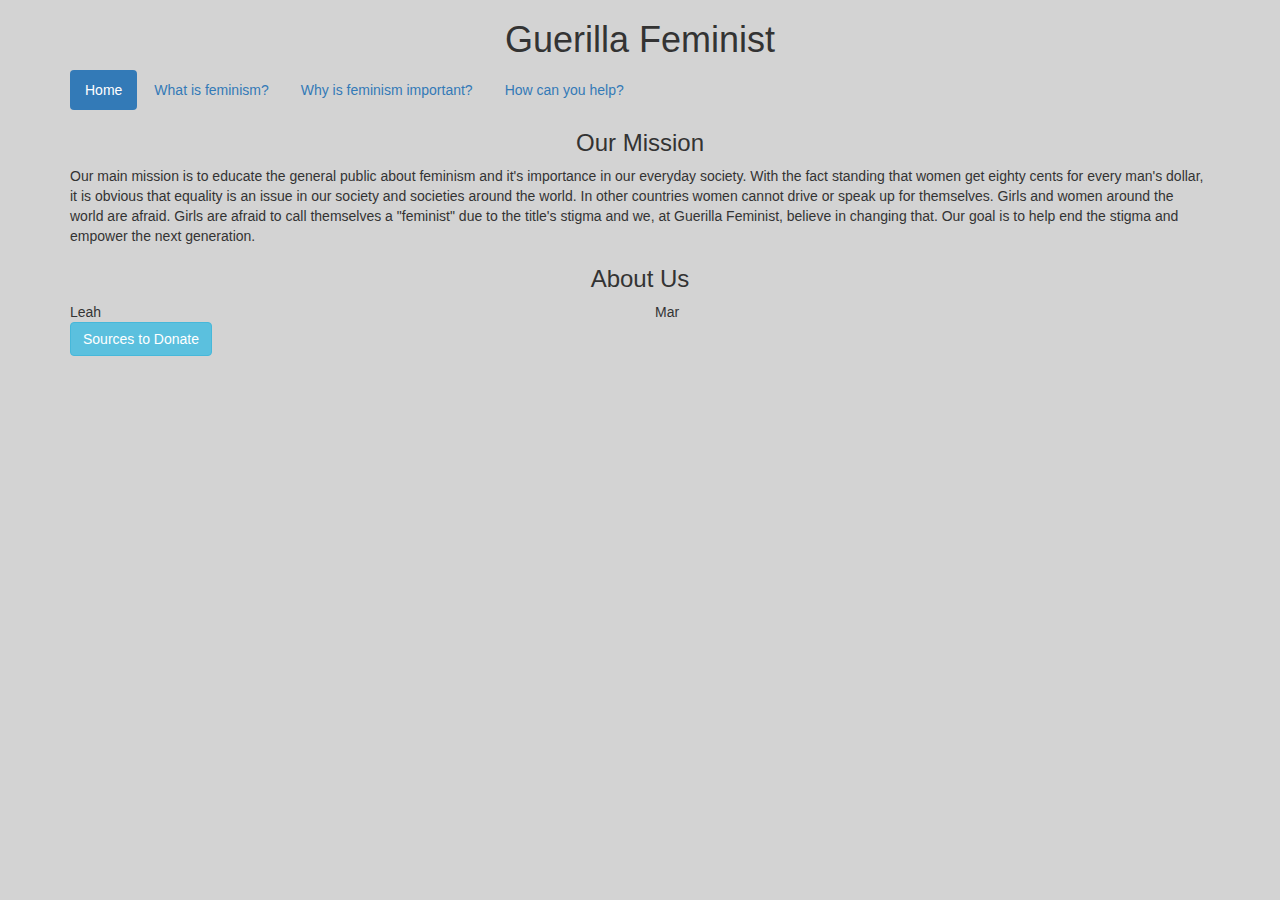
==== index.html @ 90970975 "Add files via upload" ====
<!DOCTYPE html>
<html>
<head>
  <script type="text/javascript" src="script.js"></script>
  <link rel="stylesheet" href="style.css">
  <meta charset="utf-8">
  <meta name="viewport" content="width=device-width, initial-scale=1">
  <link rel="stylesheet" href="https://maxcdn.bootstrapcdn.com/bootstrap/3.3.7/css/bootstrap.min.css">
  <script src="https://ajax.googleapis.com/ajax/libs/jquery/3.2.1/jquery.min.js"></script>
  <script src="https://maxcdn.bootstrapcdn.com/bootstrap/3.3.7/js/bootstrap.min.js"></script>
</head>
<body>
<h1>Guerilla Feminist</h1>

<div class="container">
  <ul class="nav nav-pills">
    <li class="active"><a data-toggle="pill" href="#home">Home</a></li>
    <li><a data-toggle="pill" href="#menu2">What is feminism?</a></li>
    <li><a data-toggle="pill" href="#menu3">Why is feminism important?</a></li>
    <li><a data-toggle="pill" href="#menu4">How can you help?</a></li>
  </ul>

<div class="tab-content">
  <div id="home" class="tab-pane fade in active">
  <h3>Our Mission</h3>
  <p>Our main mission is to educate the general public about feminism and it's importance in our everyday society. With the fact standing that women get eighty cents for every man's dollar, it is obvious that equality is an issue in our society and societies around the world. In other countries women cannot drive or speak up for themselves. Girls and women around the world are afraid. Girls are afraid to call themselves a "feminist" due to the title's stigma and we, at Guerilla Feminist,
  believe in changing that. Our goal is to help end the stigma and empower the next generation.</p>
  <h3>About Us</h3>
<div class="row">
  <div id="Leah" class="col-sm-6">Leah</div>
  <div id="Mar" class="col-sm-6">Mar</div>
</div>
  <button type="button" class="btn btn-info" data-toggle="collapse" data-target="#demo">Sources to Donate</button>
  <div id="demo" class="collapse">
    <p></p>
    <p>If you are willing to donate and help women in your community and not, please consider the sites listed below.</p>
    <p><a href="https://www.ellevatenetwork.com/">Ellevate: Invest in Women</a></p>
    <p><a href="https://www.about-face.org/support-us/donate-money/">About-Face: Don't Fall For the Media Circus</a></p>
    <p><a href="https://shesthefirst.org/donate/">She's The First: When a Girl is Educated She is Unstopable</a></p>
    <p><a href="https://secure3.convio.net/cfrr/site/Donation2?df_id=4620&4620.donation=form1&s_src=webnav&s_subsrc=datasync&_ga=2.83770326.1910398763.1501006467-537884254.1501006467">Center For Reproductive Rights</a></p>
    <p><a href="https://secure.emilyslist.org/page/contribute/donate-to-emily">Emily's List: Ignite Change</a></p>
    <p><a href="http://www.ncadv.org/">NCADV: Empowering Victims and Survivors</a></p>
    <p><a href="https://handup.org/">Hand Up: Fight Poverty in your Community</a></p>
    <p><a href="https://salsa.wiredforchange.com/o/5996/p/salsa/donation/common/public/?donate_page_KEY=11132">NOW: Secure Equality for Women</a></p>
    <p><a href="https://www.projectcallisto.org/donate/">Callisto: Combat Sexual Assault and Empower Survivors</a></p>
  </div>
  </div>

  <div id="menu2" class="tab-pane fade">
    <h3>What is feminism?</h3>

  </div>

  <div id="menu3" class="tab-pane fade">
    <h3>Why is feminism important?</h3>
  </div>

  <div id="menu4" class="tab-pane fade">
    <h3>How can you help?</h3>
  </div>
</div>
</div>
</body>
</html>
---- style.css ----
body {
background-image : url("Light-Grey-Background-3.jpg");
background-repeat: repeat-x;

}

h1 {
  text-align: center;
}

h2{
  text-align:center;
}
h3 {
  text-align:center
}
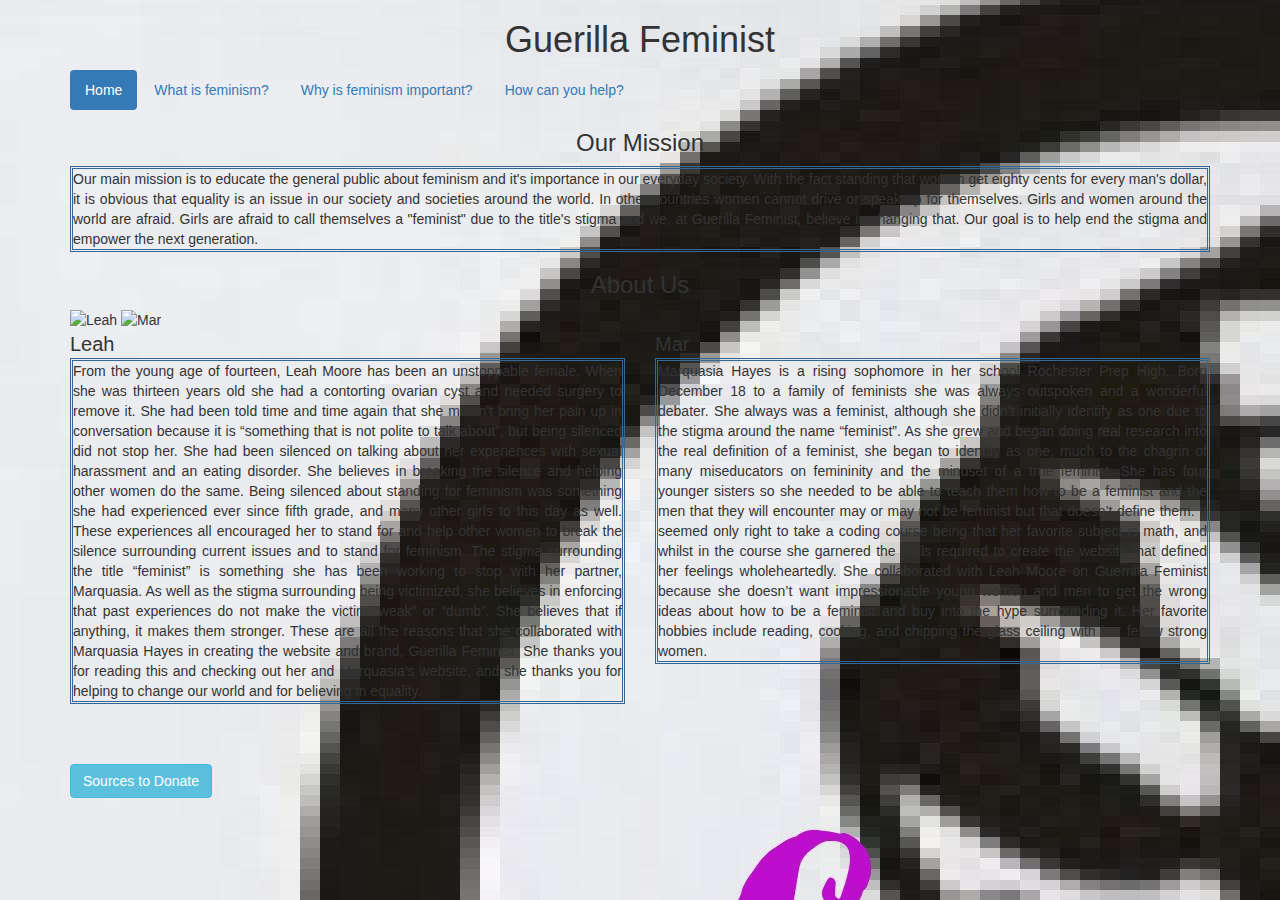
==== commit e146136c: "Add files via upload" ====
--- a/index.html
+++ b/index.html
@@ -1,3 +1,4 @@
+
 <!DOCTYPE html>
 <html>
 <head>
@@ -23,12 +24,22 @@
 <div class="tab-content">
   <div id="home" class="tab-pane fade in active">
   <h3>Our Mission</h3>
-  <p>Our main mission is to educate the general public about feminism and it's importance in our everyday society. With the fact standing that women get eighty cents for every man's dollar, it is obvious that equality is an issue in our society and societies around the world. In other countries women cannot drive or speak up for themselves. Girls and women around the world are afraid. Girls are afraid to call themselves a "feminist" due to the title's stigma and we, at Guerilla Feminist,
+  <p id="mission" >Our main mission is to educate the general public about feminism and it's importance in our everyday society. With the fact standing that women get eighty cents for every man's dollar, it is obvious that equality is an issue in our society and societies around the world. In other countries women cannot drive or speak up for themselves. Girls and women around the world are afraid. Girls are afraid to call themselves a "feminist" due to the title's stigma and we, at Guerilla Feminist,
   believe in changing that. Our goal is to help end the stigma and empower the next generation.</p>
   <h3>About Us</h3>
 <div class="row">
-  <div id="Leah" class="col-sm-6">Leah</div>
-  <div id="Mar" class="col-sm-6">Mar</div>
+  <div class="col-sm-12">
+  <img id="leahpic" src="leahpic.jpg" alt="Leah" style="width:128px;height:128px;">
+  <img id="marpic" src="marpic.jpg" alt="Mar" style="width:128px;height:128px;">
+</div>
+</div>
+<div class="row">
+  <div id="Leah" class="col-sm-6"><h id="Leah2" style="font-size:20px;">Leah</h>
+    <p>From the young age of fourteen, Leah Moore has been an unstoppable female. When she was thirteen years old she had a contorting ovarian cyst and needed surgery to remove it. She had been told time and time again that she mustn't bring her pain up in conversation because it is “something that is not polite to talk about”, but being silenced did not stop her. She had been silenced on talking about her experiences with sexual harassment and an eating disorder. She believes in breaking the silence and helping other women do the same. Being silenced about standing for feminism was something she had experienced ever since fifth grade, and many other girls to this day as well. These experiences all encouraged her to stand for and help other women to break the silence surrounding current issues and to stand for feminism. The stigma surrounding the title “feminist” is something she has been working to stop with her partner, Marquasia. As well as the stigma surrounding being victimized, she believes in enforcing that past experiences do not make the victim “weak” or “dumb”. She believes that if anything, it makes them stronger. These are all the reasons that she collaborated with Marquasia Hayes in creating the website and brand, Guerilla Feminist. She thanks you for reading this and checking out her and Marquasia’s website, and she thanks you for helping to change our world and for believing in equality.</p>
+</div>
+  <div id="Mar" class="col-sm-6"><h id="Mar2" style="font-size:20px;">Mar</h>
+<p>Marquasia Hayes is a rising sophomore in her school Rochester Prep High. Born December 18 to a family of feminists she was always outspoken and a wonderful debater. She always was a feminist, although she didn’t initially identify as one due to the stigma around the name “feminist”. As she grew and began doing real research into the real definition of a feminist, she began to identify as one, much to the chagrin of many miseducators on femininity and the mindset of a true feminist. She has four younger sisters so she needed to be able to teach them how to be a feminist and the men that they will encounter may or may not be feminist but that doesn’t define them. It seemed only right to take a coding course being that her favorite subject is math, and whilst in the course she garnered the skills required to create the website that defined her feelings wholeheartedly. She collaborated with Leah Moore on Guerrilla Feminist because she doesn’t want impressionable young women and men to get the wrong ideas about how to be a feminist and buy into the hype surrounding it. Her favorite hobbies include reading, cooking, and chipping the glass ceiling with her fellow strong women.</p>
+</div>
 </div>
   <button type="button" class="btn btn-info" data-toggle="collapse" data-target="#demo">Sources to Donate</button>
   <div id="demo" class="collapse">
@@ -47,18 +58,129 @@
   </div>
 
   <div id="menu2" class="tab-pane fade">
-    <h3>What is feminism?</h3>
-
+    <h3 id="heading">What is feminism?</h3>
+    <h4>Common Misconceptions About Feminism</h4>
+<ul style="list-style-type:disc">
+  <li>feminists must hate men</li>
+  <li>feminists can never be or want to be a stay at home mom</li>
+  <li>female feminists never shave or wear a bra</li>
+  <li>feminists have to argue about about everything that may be offensive to females</li>
+  <li>feminists are ugly</li>
+  <li>a feminists main goal is to make women over power men</li>
+  <li>female feminists can never wear makeup or care about personal hygiene</li>
+  <li>feminists are always lesbians</li>
+  <li>feminists must be angry</li>
+  <li>only females can be feminists</li>
+  <li>feminists have vowed to stay single forever</li>
+  <li>it is anti-feminist to take their partner's last name</li>
+  <li>a man cannot be a feminist</li>
+</ul>
+<h4>Who Feminists Actually Are</h4>
+<ul style="list-style-type:disc">
+  <li>feminists do not discrimiate against any gender or sexuality</li>
+  <li>feminists can work in any occupational feild that they want</li>
+  <li>feminists can be any ethnicity</li>
+  <li>feminists can be anyone they want to be</li>
+  <li>a feminists main goal is to make women and men equal</li>
+</ul>
   </div>
 
   <div id="menu3" class="tab-pane fade">
-    <h3>Why is feminism important?</h3>
+    <h3>Famous Feminists</h3>
+    <p id="importance" >All these women below have worked to help our community and our society. They are the ones who fought for human rights and the gender equality we have today. They have empowered us to speak up and they have inspired us to never stop fighting. They are still working to change our world, and some have died (or almost died) trying to.</p>
+
+    <div class="row">
+     <div class="col-sm-4" id="malala">Malala Yousafzai</div>
+     <div class="col-sm-4" id="beyonce" >Beyonce</div>
+     <div class="col-sm-4" id="susan" >Susan B. Anthony</div>
+   </div>
+   <div class="row">
+    <div class="col-sm-4" id="malala2" ><img src="malala.jpg" alt="Malala" height="200" width="300">
+      <ul id=malalafacts>
+        <li>in 2012 she was shot in the head by a Taliban gunman and she survived</li>
+        <li>she won the Nobel Peace Prize</li>
+        <li>ever since a young age she has been a big advocate for girls' education</li>
+      </ul>
+    </div>
+    <div class="col-sm-4" id="beyonce2" ><img src="beyonce.jpg" alt="Beyonce" height="200" width="300">
+      <ul id=beyoncefacts>
+        <li>almost every song she has written songs that empower women and that encourage females to take charge and be confident</li>
+        <li>she frequently calls out society's unrealistis beauty standards for women</li>
+        <li>she is an amazing mother as well as a world famous woman</li>
+      </ul>
+    </div>
+    <div class="col-sm-4" id="susan2" ><img src="susan.jpg" alt="Susan" height="200" width="300">
+      <ul id=susanfacts>
+        <li>she was an American social reformer and women's rights activist</li>
+        <li>she ran anti-slavery petitions at the age of seventeen</li>
+        <li>she was the first woman to be printed on United States currency</li>
+      </ul>
+    </div>
+  </div>
+  <div class="row">
+   <div class="col-sm-4" id="eleanor">Eleanor Roosevelt</div>
+   <div class="col-sm-4" id="barbara">Barbara Walters</div>
+   <div class="col-sm-4" id="hillary" >Hillary Clinton</div>
+ </div>
+ <div class="row">
+  <div class="col-sm-4" id="eleanor2" ><img src="eleanor.jpg" alt="Malala" height="200" width="300">
+    <ul id=eleanorfacts>
+      <li>she was the longest-lasting first lady of the USA</li>
+      <li>she spoke out about racial discrimination before many did</li>
+      <li>she created the Universal Decloration of Human Rights</li>
+    </ul>
+  </div>
+  <div class="col-sm-4" id="barbara2" ><img src="barbara.jpg" alt="Beyonce" height="200" width="300">
+    <ul id=barbarafacts>
+      <li>she was the first female co-host on american television</li>
+      <li>she was the first female co-anchor of the evening news broadcast for ABC news</li>
+      <li>she lead the way for women in journalism and for women in the entire workforce</li>
+    </ul>
+  </div>
+  <div class="col-sm-4" id="hillary2" ><img src="hillary.jpg" alt="Susan" height="200" width="300">
+    <ul id=hillaryfacts>
+      <li>she is an advocate for kids and families at the Children's Defense Fund</li>
+      <li>she believes in defending and expanding the Affordable Care Act as well as protecting woman's health and more</li>
+      <li>she is the first female major-party presidentional nominee</li>
+    </ul>
+
+  </div>
+  <h2> Why Everyone Needs Feminism <h2>
+  <h5>  Feminism is very important because women are the source of all life. Women are in an inferior position to men in every continent.Women earn about $0.78 to every man’s $ 1.00 this is just generally. This deepens when we look at the spectrum of racial wage gaps. Where black women earn 0.63 to every dollar and latinas earn 0.58 to every dollar. Some men may ask well how does feminism help me? ALL MEN ARE BORN FROM WOMEN. Therefore, if a woman has a better life, she is better able to provide for her children, some of which may be boys so, this means men can give their future children a better life by helping the women of the current generation. Raising more male feminists can eliminate many of the problems that women today face such as abusive relationships, lack of education, reproductive and maternal care,and gender-based violence. The business journal Gallup says, “Gender-diverse business units in the hospitality company show 19% higher average quarterly net profit ($16,296 vs. $13,702) than less-diverse business units.” So being more gender diverse actually puts more money in your pocket.Feminism shouldnt be confusewd with egalitarianism only becaus egalitarianism means everyone is equal and you want it to stay that way; but everyone is not equal, women are seen as inferior to men in todays society so feminism is needed to uplift women to an equal position with men.</h5>
+
+
+</div>
+  </div>
+  <div id="menu4" class="tab-pane fade">
+  <h3>How can you help?</h3>
+  <h4> Locally: <h4>
+    <ul style="list-style-type:disc">
+      <li>Treat women with the same respect that you offer men.</li>
+      <li>Offer women jobs that are stereotypically "man" jobs</li>
+      <li> Volunteer at women's shelters</li>
+      <li>Advocate for more women in STEM fields whether in your school, job, or anyplace you can think of.</li>
+      <li>Mentor young women in your neighborhood</li>
+          <li>Try to educate your peers on what feminism is</li>
+              <li> Let the women whom you love and who love you,know that you care about them and their well-being.</li>
+                  <li> Use your voice to help end preventable deaths of women and children (pre-natal and neo-natal care)</li>
+                      <li>Help a new mom</li>
+                          <li>Support small businesses owned by women</li>
+    </ul>
+
+    <h4> Globally: </h4>
+      <ul style="list-style-type:disc">
+    <li> Give water to place where it is not readily available </li>
+    <li> Give money to legitimate donation sites (some of we have listed below)</li>
+    <li> Buy yourself some gifts <a href= "https://www.buzzfeed.com/carolinekee/gifts-that-help-support-women-around-the-world?utm_term=.hpD2WlD1n#.jja6JbYgL" target="_blank">Treat yo' self </a></li>
+    <li>Help raise awareness about the lack of education for women in other countries</li>
+    <li>Employ women in your business or refer women to your workplace even if it isnt hiring</li>
+    <li>Encourage women around you to negotiate their starting salaries, and ask for promotions more often</li>
+    <li> Participate in women's marches or breast cancer marathons</li>
+
+  </ul>
+  </div>
+  </div>
   </div>
 
-  <div id="menu4" class="tab-pane fade">
-    <h3>How can you help?</h3>
-  </div>
-</div>
-</div>
-</body>
-</html>
+  </body>
+  </html>
--- a/style.css
+++ b/style.css
@@ -1,16 +1,46 @@
+
 body {
 background-image : url("Light-Grey-Background-3.jpg");
-background-repeat: repeat-x;
-
+background-repeat: repeat-y;
+background-image: url("Adobe Spark.jpg");
+background-position: top-left; 
 }
-
+p {
+    text-align: justify;
+}
 h1 {
-  text-align: center;
+    text-align: center;
 }
-
-h2{
-  text-align:center;
+h2 {
+    text-align: center;
 }
 h3 {
-  text-align:center
+    text-align: center;
 }
+#heading {
+  padding-bottom: 10px;
+}
+#Leah {
+    text-align: justify;
+    padding-bottom: 50px;
+}
+#Mar {
+    text-align: justify;
+    padding-bottom: 50px;
+}
+#Leah2 {
+    text-align: center;
+}
+#Mar2 {
+
+
+    text-align: center;
+}
+p  {
+    border-color:#336699;
+    border-top-style: double;
+    border-right-style: double;
+    border-bottom-style: double;
+    border-left-style: double;
+}
+background-image:
